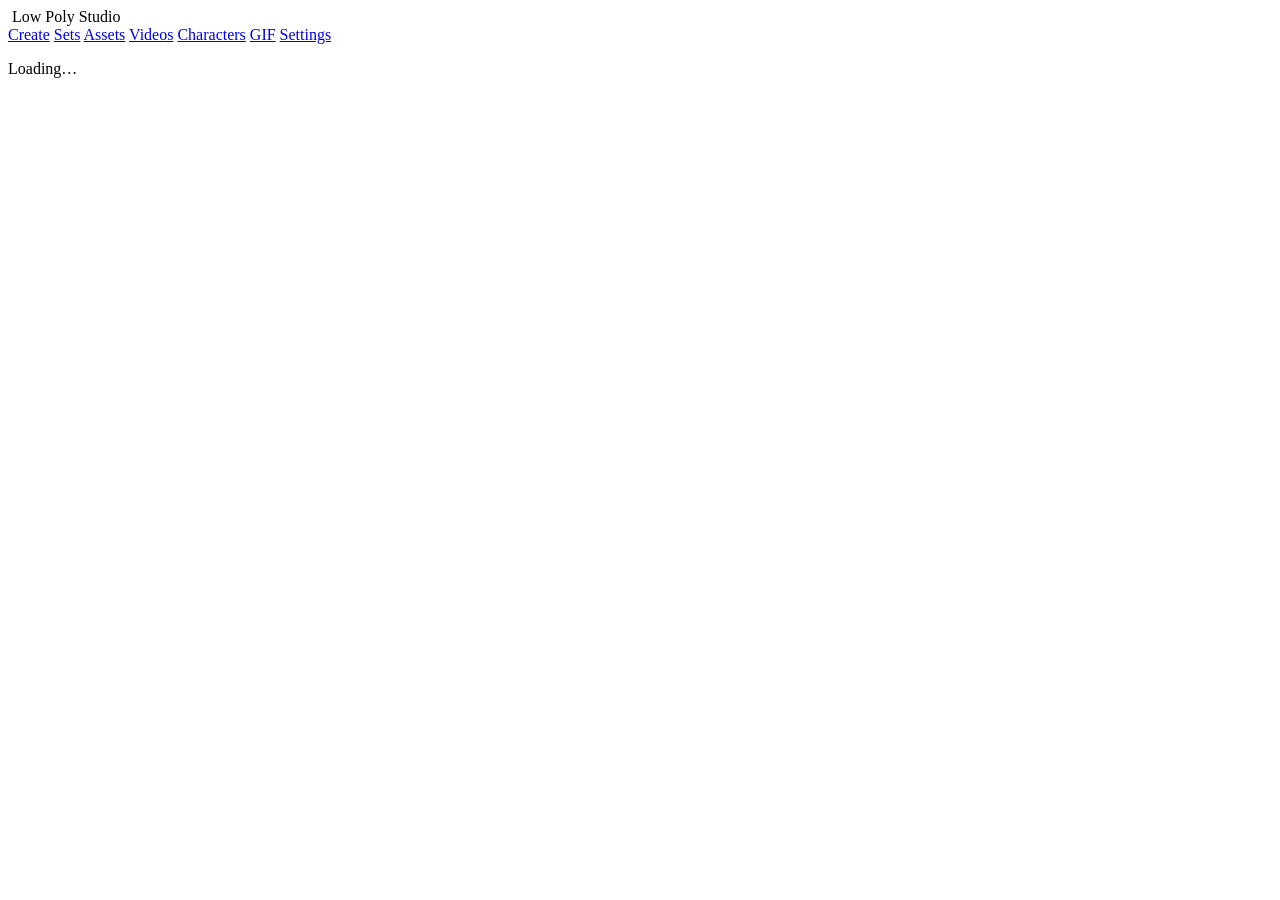
==== web/index.html @ 96460b44 "init :3" ====
<!doctype html>
<html lang="en">
<head>
  <meta charset="utf-8">
  <meta name="viewport" content="width=device-width, initial-scale=1, viewport-fit=cover">
  <title>Low Poly Studio</title>
  <meta name="theme-color" content="#17141f">
  <meta name="description" content="Make N64-style catgirl Reels">
  <!-- home-screen app (iOS + Android) -->
  <link rel="manifest" href="/manifest.webmanifest">
  <link rel="icon" href="/favicon.svg" type="image/svg+xml">
  <link rel="icon" href="/favicon.ico" sizes="any">
  <link rel="apple-touch-icon" href="/apple-touch-icon.png">
  <meta name="apple-mobile-web-app-capable" content="yes">
  <meta name="mobile-web-app-capable" content="yes">
  <meta name="apple-mobile-web-app-title" content="Low Poly">
  <meta name="apple-mobile-web-app-status-bar-style" content="black-translucent">
  <link rel="stylesheet" href="/static/style.css">
</head>
<body>
  <header class="top">
    <div class="brand"><img class="logo-img" src="/favicon.svg" alt=""> <span class="brand-text">Low Poly Studio</span></div>
    <nav>
      <a href="#create" data-page="create">Create</a>
      <a href="#sets" data-page="sets">Sets</a>
      <a href="#assets" data-page="assets">Assets</a>
      <a href="#videos" data-page="videos">Videos</a>
      <a href="#characters" data-page="characters">Characters</a>
      <a href="#gif" data-page="gif">GIF</a>
      <a href="#settings" data-page="settings">Settings</a>
    </nav>
    <div id="queue" class="queue" title="Background jobs"></div>
  </header>
  <main id="app"><p class="muted">Loading…</p></main>
  <div id="toast" class="toast" hidden></div>
  <script src="/static/app.js"></script>
  <script src="/static/actors.js"></script>
</body>
</html>
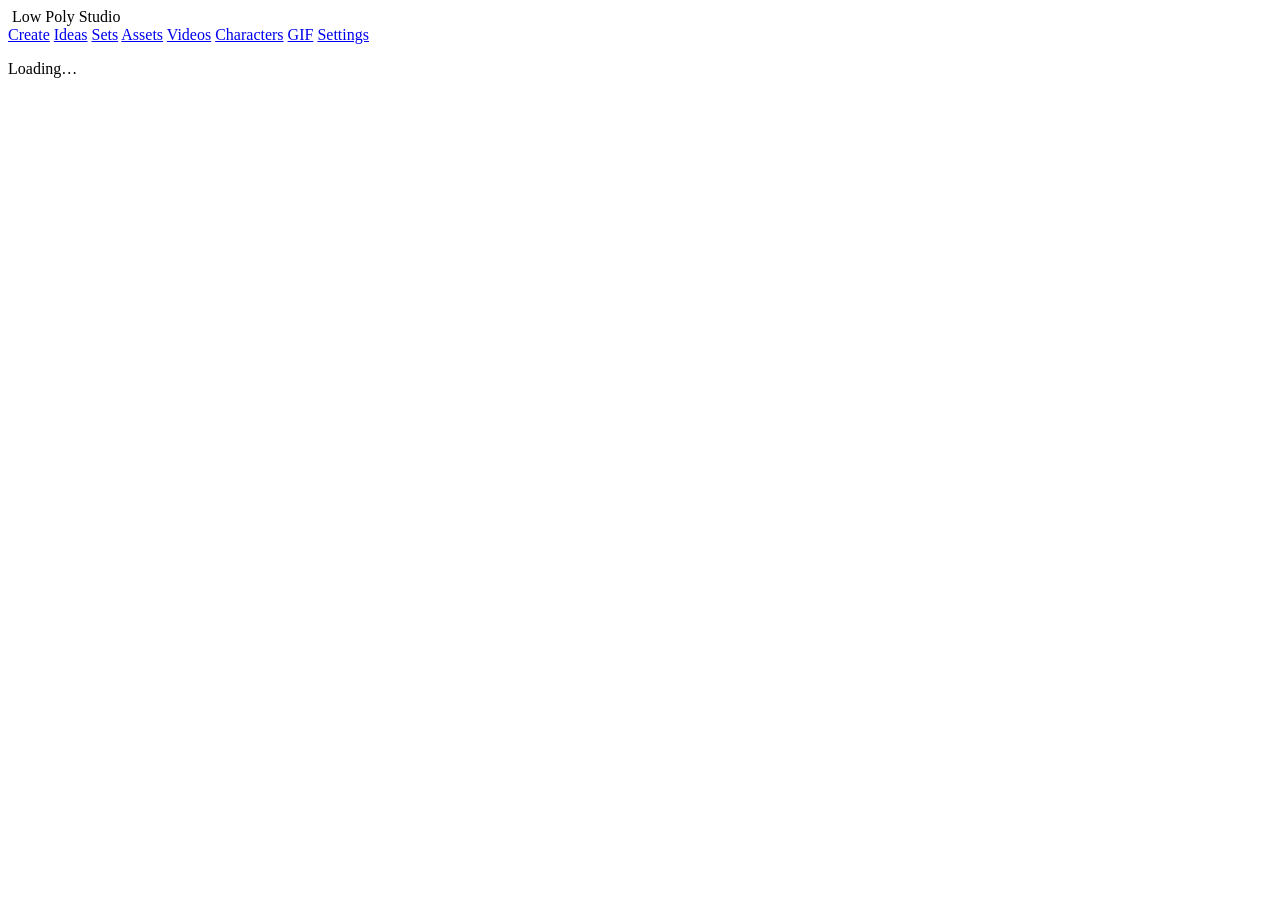
==== commit d2ef5590: "Ideas: trending topics turned into video ideas and titles Google Trends (US, UK, Lithuania), Wikiped" ====
--- a/web/index.html
+++ b/web/index.html
@@ -22,6 +22,7 @@
     <div class="brand"><img class="logo-img" src="/favicon.svg" alt=""> <span class="brand-text">Low Poly Studio</span></div>
     <nav>
       <a href="#create" data-page="create">Create</a>
+      <a href="#ideas" data-page="ideas">Ideas</a>
       <a href="#sets" data-page="sets">Sets</a>
       <a href="#assets" data-page="assets">Assets</a>
       <a href="#videos" data-page="videos">Videos</a>
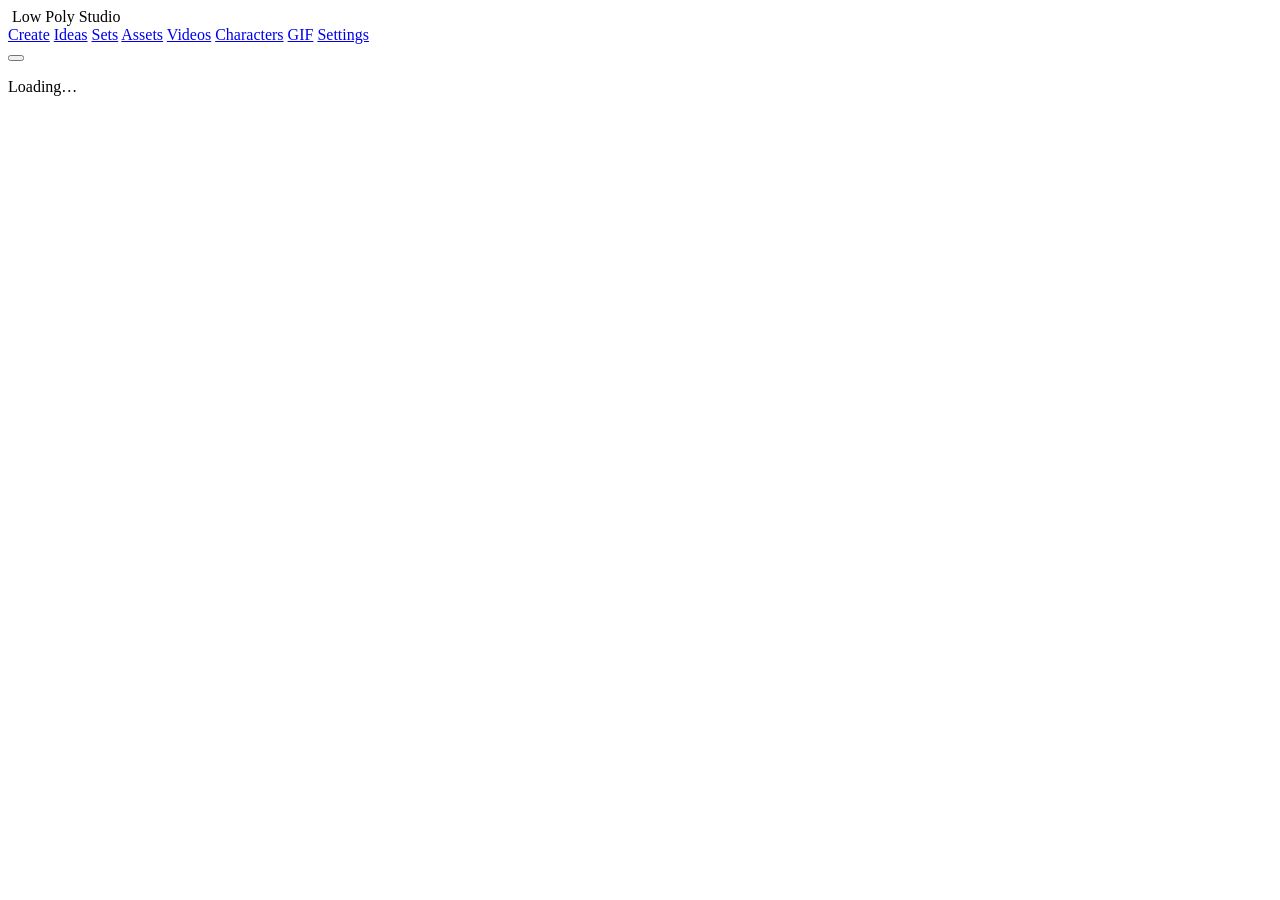
==== commit 525dc173: "Status panel: a dot in the top bar for Ollama, the big server, ComfyUI, Blender, ffmpeg, voice tools" ====
--- a/web/index.html
+++ b/web/index.html
@@ -30,6 +30,7 @@
       <a href="#gif" data-page="gif">GIF</a>
       <a href="#settings" data-page="settings">Settings</a>
     </nav>
+    <button id="status-dot" class="status-dot" title="Studio status" aria-label="Studio status"><i></i></button>
     <div id="queue" class="queue" title="Background jobs"></div>
   </header>
   <main id="app"><p class="muted">Loading…</p></main>
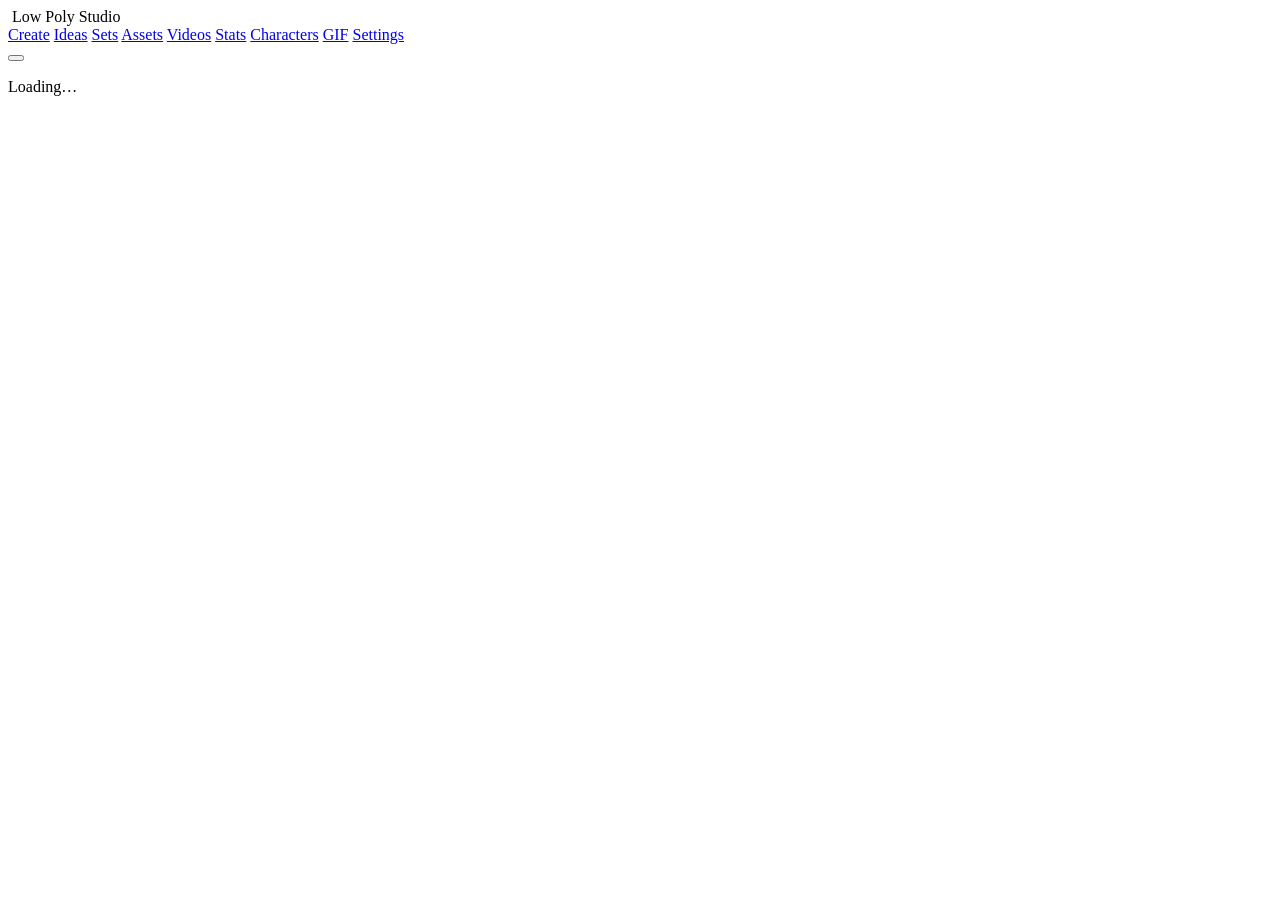
==== commit 2818cec9: "A/B covers (the picture model's two favourites, 'I posted A/B') and a Stats page with Instagram numb" ====
--- a/web/index.html
+++ b/web/index.html
@@ -26,6 +26,7 @@
       <a href="#sets" data-page="sets">Sets</a>
       <a href="#assets" data-page="assets">Assets</a>
       <a href="#videos" data-page="videos">Videos</a>
+      <a href="#stats" data-page="stats">Stats</a>
       <a href="#characters" data-page="characters">Characters</a>
       <a href="#gif" data-page="gif">GIF</a>
       <a href="#settings" data-page="settings">Settings</a>
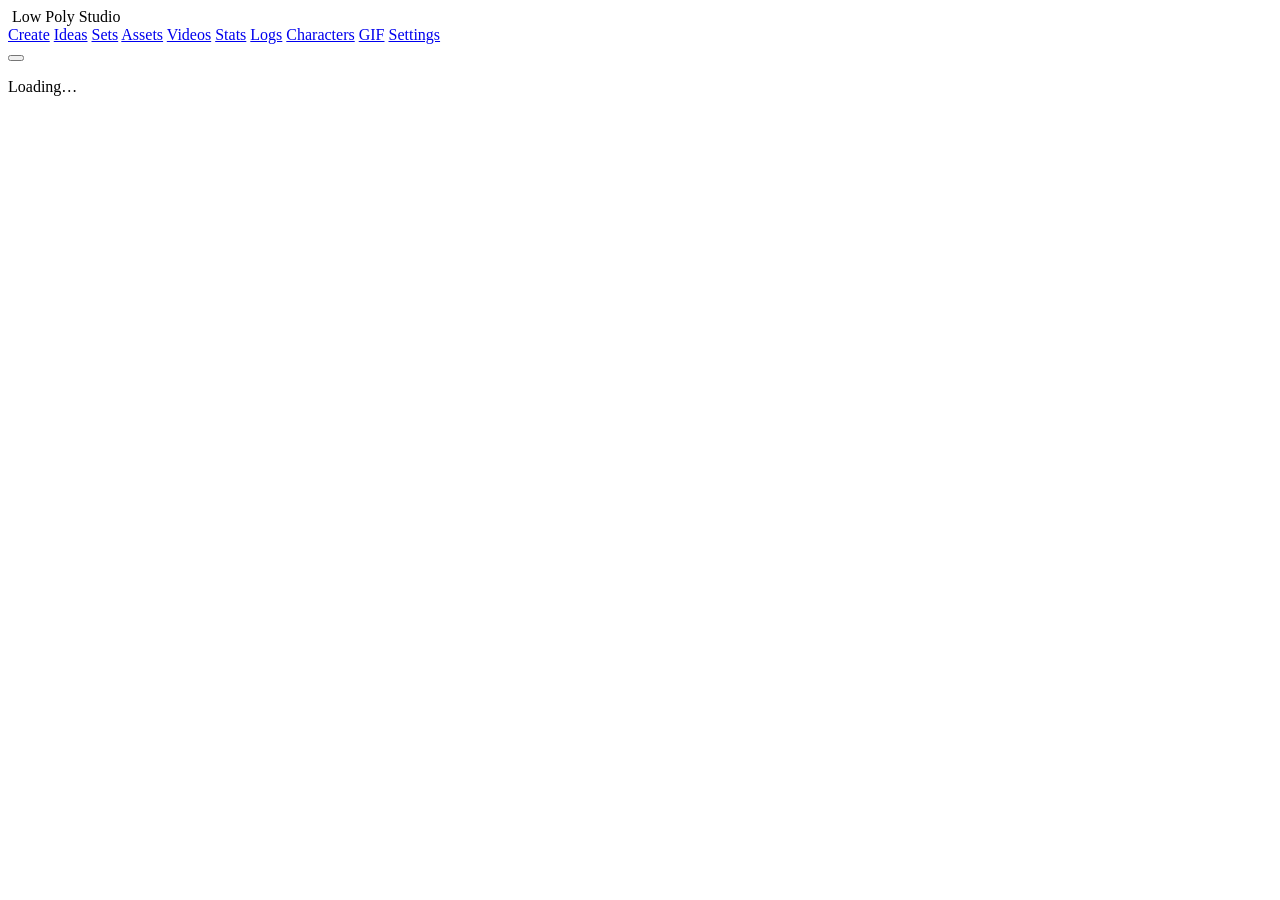
==== commit 947e3dda: "Logs page: every AI prompt and answer (with the pictures it was shown), picture prompts, voice lines" ====
--- a/web/index.html
+++ b/web/index.html
@@ -27,10 +27,12 @@
       <a href="#assets" data-page="assets">Assets</a>
       <a href="#videos" data-page="videos">Videos</a>
       <a href="#stats" data-page="stats">Stats</a>
+      <a href="#logs" data-page="logs">Logs</a>
       <a href="#characters" data-page="characters">Characters</a>
       <a href="#gif" data-page="gif">GIF</a>
       <a href="#settings" data-page="settings">Settings</a>
     </nav>
+    <button id="idle-pill" class="idle-pill" hidden title="Auto-make when idle is on"><b>🌙</b><span>auto</span></button>
     <button id="status-dot" class="status-dot" title="Studio status" aria-label="Studio status"><i></i></button>
     <div id="queue" class="queue" title="Background jobs"></div>
   </header>
@@ -38,5 +40,6 @@
   <div id="toast" class="toast" hidden></div>
   <script src="/static/app.js"></script>
   <script src="/static/actors.js"></script>
+  <script src="/static/logs.js"></script>
 </body>
 </html>
